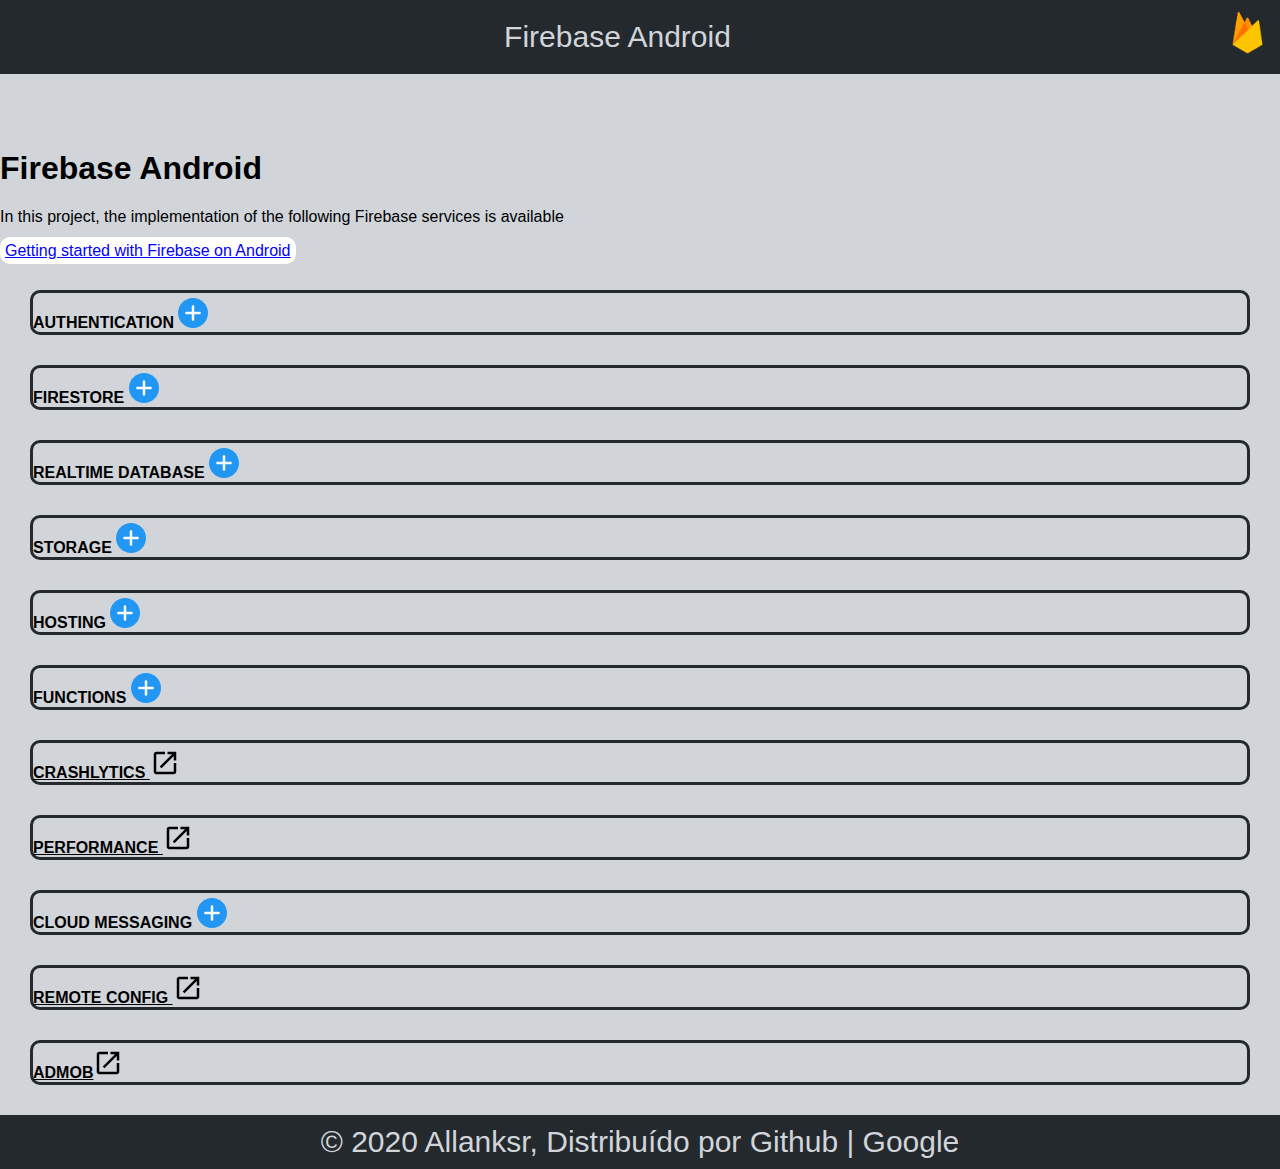
==== index.html @ ec0e30d1 "Update index.html" ====
<!DOCTYPE html>
<html>
<head>
<meta name="viewport" content="width=device-width, initial-scale=1">
<script src="https://ajax.googleapis.com/ajax/libs/jquery/3.5.1/jquery.min.js"></script>
<script src="https://cdnjs.cloudflare.com/ajax/libs/bodymovin/5.7.3/lottie.min.js"></script>
<link href="https://getbootstrap.com/docs/4.0/dist/css/bootstrap.css" rel="stylesheet"></link>
<link href="css/style.css" rel="stylesheet"></link>

</head>
<body>
	<div id="navbar">
	  <a href="https://github.com/Allanksr" target="_blank"><div alt="github icon" id="github_icon_id" class="github_icon"></div></a>
	  <a href="https://console.firebase.google.com/" target="_blank"><img alt="developer image" class="profile_img" src="img/icons/firebase_28dp.png" /></a>
	  <p class="dev_android">Firebase Android</p> 
		  <div align="center">
			   <div class="container" onclick="showHideHamburguer(this)">
				   <div class="bar1"></div>
				   <div class="bar2"></div>
				   <div class="bar3"></div>
			   </div>
				  <div id="menu_container_action" class="menu_container">
				  <a href="https://github.com/Allanksr" target="_blank"><img alt="github icon" src="img/icons/git_hub.PNG" width="60px" /></a>
				  <a href="https://console.firebase.google.com/" target="_blank"><img alt="developer image" src="img/icons/firebase_28dp.PNG" width="60px" /></a>
				  </div>
			   </div>
		</div>
	

   <div class="docs">
   
   
		 <h1>Firebase Android</h1>
		   <p>In this project, the implementation of the following Firebase services is available</p>
		   <p><a style="background-color: white; padding:5px; border-radius:10px; color:blue;" href="https://www.youtube.com/watch?v=dRYnm_k3w1w" target="_blank">Getting started with Firebase on Android</a></p>	

		<div class="divStyle" id="authService">
		<strong>AUTHENTICATION</strong>
		<img alt="plusAuth" onclick="authMethods()" id="plusAuth" src="img/icons/plus.svg" width="30px" />
		  <table style="display:none;" class="table">
			<tbody>
				<tr>
				  <th>Providers</th>
				  <th>Description</th>
				</tr>		
				<tr>
				  <td><img alt="Email/password" src="https://gist.githubusercontent.com/Allanksr/6651ab2df9c4a96ffe57cb0d1c7feffe/raw/09ca68cca859df77dad3def6219b4bdf037ff122/email.svg" width="30px" /></td>
				  <td>
				  <a class="docs_links" href="https://firebase.google.com/docs/auth/android/email-link-auth" target="_blank">Email/password</a>	
				  
					<img alt="plusEmail" onclick="emailHint()" id="plusEmail" src="img/icons/plus.svg" width="30px" />
					  <div id="emailHint" style="display:none;">						  						 																				  
						   <div>
							   <strong>								   
							<p>In this method we can also authenticate without a password, but for that we need a dynamic link.</p>
							<p>To our happiness, Firebase also offers this service for free.</p>
							<p>In the side menu we have Dynamic Link.</p>
							<p>Create a link:</p>
							  <img onclick="imageInflate(this.src)" alt="dynamic_Links" src="img/email/dynamic_Links.PNG" width="300px" />
							<p>Then on the Authentication / Sign-in method tab, authorize the domain you just created:</p>
								 
									<img onclick="imageInflate(this.src)" alt="authorize_domain" src="img/email/authorize_domain.PNG" width="300px" />
									<hr />
								  <p>In the <a style="background-color: white; padding:5px; border-radius:10px; color:green;" href="https://console.firebase.google.com/u/0/" target="_blank">Firebase console</a>, open the Auth section.</p>
								  <p>And of course don't forget to activate the Sign-in method in Firebase:</p>	     
							   </strong>
						   </div>	
						  <img alt="plusEmail" onclick="emailHint()" id="plusEmail" src="img/icons/minus.svg" width="30px" />							   
					  </div>
				  
				  </td>		  
				</tr>		
				<tr>
				  <td><img alt="Smartphone" src="https://gist.githubusercontent.com/Allanksr/841b03d95e463fa951522b90c3a81bce/raw/e55b704301fbb2f4e3872c69417b014b25186fe8/phone.svg" width="30px" /></td>
				  <td>
				  <a class="docs_links" href="https://firebase.google.com/docs/auth/android/phone-auth" target="_blank">Smartphone</a>		  
				   <img alt="plusSmartphone" onclick="phoneHint()" id="plusSmartphone" src="img/icons/plus.svg" width="30px" />
					  <div id="phoneHint" style="display:none;">						  						 																				  
						   <div>
							   <strong>
							   <p>When we want to authenticate a user using a phone number, we need to define SHA1 in the Firebase panel:</p>
								<img onclick="imageInflate(this.src)" alt="sha1_in_firebase" src="img/smartphone/sha1_in_firebase.PNG" width="300px" />
							   <p>In this case we will use the application test sha1 in Android Studio:</p>
								<img onclick="imageInflate(this.src)" alt="get_sha1_test" src="img/smartphone/get_sha1_test.PNG" width="300px" />
								<hr />
								<p>In the <a style="background-color: white; padding:5px; border-radius:10px; color:green;" href="https://console.firebase.google.com/u/0/" target="_blank">Firebase console</a>, open the Auth section.</p>
							   <p>And of course don't forget to activate the Sign-in method in Firebase:</p>				  
							   <p>we need google-services.json at our app's app level:</p>
								<img onclick="imageInflate(this.src)" alt="google-services" src="img/smartphone/google-services.PNG" width="300px" />
								<hr />	
							   </strong>
						   </div>	
						 <img alt="plusSmartphone" onclick="phoneHint()" id="plusSmartphone" src="img/icons/minus.svg" width="30px" />							   
					  </div>
				  </td>
				</tr>		
				<tr>
				  <td><img alt="Google" src="https://gist.githubusercontent.com/Allanksr/dc16bd399c242f0137ca34f09f66e131/raw/e8c8d3624e84278a33e4c237c63c49e314319a94/google.svg" width="30px" /></td>
				  <td>
				  <a class="docs_links" href="https://developers.google.com/android/guides/client-auth?authuser=0" target="_blank">Google</a>
				   <img alt="plusGoogle" onclick="googleHint()" id="plusGoogle" src="img/icons/plus.svg" width="30px" />
					  <div id="googleHint" style="display:none;">
						   <div>
							   <strong>
							   <p>When we want to authenticate a user using Google, we need to create consent screen in:</p>
							   <p>https://console.cloud.google.com/apis/credentials/consent?project=project_Id</p>
							   <p>And of course we need to define SHA1 in the Firebase panel as we have done above</p>
								<img onclick="imageInflate(this.src)" alt="create_consent_screen" src="img/google/create_consent_screen.PNG" width="300px" />
								<hr />
							   <p>When we want to authenticate a user using Google, we need to define SHA1 in the Firebase panel as we have done above:</p>
								<img onclick="imageInflate(this.src)" alt="sha1_in_firebase" src="img/smartphone/sha1_in_firebase.PNG" width="300px" />
								 <hr />									
							   <p>In this case we will use the application test sha1 in Android Studio:</p>
								<img onclick="imageInflate(this.src)" alt="get_sha1_test" src="img/smartphone/get_sha1_test.PNG" width="300px" />
								<hr />
							   <p>We need our OAuth 2.0 client IDs:</p>
							   <p>https://console.cloud.google.com/apis/credentials/oauthclient</p>
								<img onclick="imageInflate(this.src)" alt="default_web_client_id" src="img/google/default_web_client_id.PNG" width="300px" />
								<hr />
							   <p>we need google-services.json at our app's app level:</p>
								<img onclick="imageInflate(this.src)" alt="google-services" src="img/smartphone/google-services.PNG" width="300px" />
								<hr />
								<p>In the <a style="background-color: white; padding:5px; border-radius:10px; color:green;" href="https://console.firebase.google.com/u/0/" target="_blank">Firebase console</a>, open the Auth section.</p>
							   <p>And of course don't forget to activate the Sign-in method in Firebase:</p>						  
							  <p>If you haven't yet specified your app's SHA-1 fingerprint, do so now</p>
								<p>we need to define SHA1 in the Firebase panel as we have done above:</p>
							   <img onclick="imageInflate(this.src)" alt="sha1_in_firebase" src="img/smartphone/sha1_in_firebase.PNG" width="300px" />
							   <hr />
							   <p>In this case we will use the application test sha1 in Android Studio:</p>
								<img onclick="imageInflate(this.src)" alt="get_sha1_test" src="img/smartphone/get_sha1_test.PNG" width="300px" />
								<hr />
							  </strong>
						  </div> 
						  <img alt="plusGoogle" onclick="googleHint()" id="plusGoogle" src="img/icons/minus.svg" width="30px" />
					  </div>					  
				  </td>
				</tr>		
				<tr>
				  <td><img alt="Play Games" src="https://gist.githubusercontent.com/Allanksr/dc16bd399c242f0137ca34f09f66e131/raw/e8c8d3624e84278a33e4c237c63c49e314319a94/playgames.svg" width="30px" /></td>
					  <td>
					  <a class="docs_links" href="https://firebase.google.com/docs/auth/android/play-games" target="_blank">Play Games</a>					  
						<img alt="plusGames" onclick="gamesHint()" id="plusGames" src="img/icons/plus.svg" width="30px" />
					  <div id="gamesHint" style="display:none;">
						   <div>
							   <strong>
							   <p>Before starting, in order to use the Play Games authentication method,</p>
							   <p>we must have a google play developer account.</p>
								 <a style="background-color: white; padding:5px; border-radius:10px; color:green;" href="https://play.google.com/apps/publish" target="_blank">Apps/Publish</a>
							   <p>We don't need to publish a game to test this method, just create one on the google play store.</p>
							   <p>Create an app in the store and define it as a game.</p>
								<img onclick="imageInflate(this.src)" alt="create_game" src="img/playgames/create_game.PNG" width="300px" />
								<hr />
							   <p> Now in Google Play game-related service settings.</p>
							   <p>Yes, my game already uses Google APIs.<p>
							   <p><p>Select the same Google Cloud Project.</p>
							   <p>And click USE, ready, now you can continue the configuration.</p>
								<img onclick="imageInflate(this.src)" alt="use_game" src="img/playgames/use_game.PNG" width="300px" />
							   <p>When we want to authenticate a user using Play Games, we need to create consent screen in:</p>
							   <p>https://console.cloud.google.com/apis/credentials/consent?project=project_Id</p>
							   <p>And of course we need to define SHA1 in the Firebase panel as we have done above</p>
								<img onclick="imageInflate(this.src)" alt="create_consent_screen" src="img/google/create_consent_screen.PNG" width="300px" />
								<hr />
							   <p>When we want to authenticate a user using Play Games,</p>
							   <p>we need to define SHA1 in the Firebase panel as we have done above:</p>
							   <img onclick="imageInflate(this.src)" alt="sha1_in_firebase" src="img/smartphone/sha1_in_firebase.PNG" width="300px" />
							   <hr />
							   <p>In this case we will use the application test sha1 in Android Studio:</p>
								<img onclick="imageInflate(this.src)" alt="get_sha1_test" src="img/smartphone/get_sha1_test.PNG" width="300px" />
								<hr />
							   <p>We need our OAuth 2.0 client IDs:</p>
							   <p>https://console.cloud.google.com/apis/credentials/oauthclient</p>
							   <img onclick="imageInflate(this.src)" alt="default_web_client_id" src="img/google/default_web_client_id.PNG" width="300px" />
							   <hr />
							   <p>we need google-services.json at our app's app level:</p>
								<img onclick="imageInflate(this.src)" alt="google-services" src="img/smartphone/google-services.PNG" width="300px" />
								<hr />
								<p>In the <a style="background-color: white; padding:5px; border-radius:10px; color:green;" href="https://console.firebase.google.com/u/0/" target="_blank">Firebase console</a>, open the Auth section.</p>
							   <p>And of course don't forget to activate the Sign-in method in Firebase:</p>						  
							  </strong>
						  </div> 
						  <img alt="plusGames" onclick="gamesHint()" id="plusGames" src="img/icons/minus.svg" width="30px" />
					  </div>
					  </td>
				</tr>		
				<tr>
				  <td><img alt="Facebook" src="https://gist.githubusercontent.com/Allanksr/dc16bd399c242f0137ca34f09f66e131/raw/e8c8d3624e84278a33e4c237c63c49e314319a94/facebook.svg" width="30px" /></td>
					<td>
					  <a class="docs_links" href="https://firebase.google.com/docs/auth/android/facebook-login?authuser=0" target="_blank">Facebook</a>				  
					   <img alt="plusFace" onclick="faceHint()" id="plusFace" src="img/icons/plus.svg" width="30px" />
						  <div id="faceHint" style="display:none;">
							   <div>
								 <strong>
									  <p>Create an app on Developer Facebook, write down the app ID and complete the setup steps</p>
									   <a style="background-color: white; padding:5px; border-radius:10px; color:green;" href="https://developers.facebook.com/" target="_blank">Developer Facebook</a>
									   <hr />
										<img onclick="imageInflate(this.src)" alt="facebook_app_id" src="img/facebook/facebook_app_id.PNG" width="300px" />
										<hr />
									  <p>After choosing the type of application that should be Android,</p>
									  <p>go to part 3 and define the package name and the deep link and save, in our case it looks like this:</p>
										<img onclick="imageInflate(this.src)" alt="facebook_app_package_deeplinkingactivity" src="img/facebook/facebook_app_package_deeplinkingactivity.PNG" width="300px" />
									  <p>click Use this package name. And continue</p>
										<img onclick="imageInflate(this.src)" alt="use_this_name" src="img/facebook/use_this_name.PNG" width="300px" />
										<hr />
									  <p>4. Add your development and launch key hashes</p>									   
									  <p>You will need the following:</p>
									  <p>Certificate and key management tool (keytool) from the Java Development Kit</p>
										<a style="background-color: white; padding:5px; border-radius:10px; color:green;" href="https://code.google.com/archive/p/openssl-for-windows/downloads" target="_blank"> 
										  openssl-for-windows 
										</a> 
										<p>openssl library for Windows from Google</p> 
										<a style="background-color: white; padding:5px; border-radius:10px; color:green;" href="https://code.google.com/archive/p/openssl-for-windows/downloads" target="_blank"> 
										Google Code Archive
										</a>
									  <p>To generate a development key hash, run the following command at a command prompt in the SDK for Java folder:</p>
									  <p>After extract folder in C:/, go inside your jdk/bin folder, open CMD type cd C:\Program Files\Java\jdk1.8.0_144\bin</p>
									  <hr />
										  <div style="padding-top:10px; width:40%;overflow:auto; background-color:white; border-radius:10px; color:black;">					   
											<p>keytool -exportcert -alias androiddebugkey -keystore "C:\Users\computerName\.android\debug.keystore" | "C:\openssl\bin\openssl" sha1 -binary | "C:\openssl\bin\openssl" base64</p>
										  </div>								   												  	
									  <p>To find the debug.keystore.Go to drive C:\Users\computerName\.android</p>
									  <p>Keystore name: "debug.keystore"</p>
									  <p>Keystore password: "android"</p>
									  <p>Key alias: "androiddebugkey"</p>
									  <p>Key password: "android"</p>
										<img onclick="imageInflate(this.src)" alt="debug_keystore" src="img/facebook/debug_keystore.PNG" width="300px" />
										<hr />
									  <p>Hashes of keys</p>
									  <img onclick="imageInflate(this.src)" alt="hashes_of_keys" src="img/facebook/hashes_of_keys.PNG" width="300px" />
									  <hr />
									  <p>set Hash</p>
										<img onclick="imageInflate(this.src)" alt="hash_save_continue" src="img/facebook/hash_save_continue.PNG" width="300px" />
										<hr />
									  <p>Save and continue</p>
									  <p>In your Facebook dev panel settings/basic/</p>
									  <p>get the application ID and the Application Secret Key</p>
										<img onclick="imageInflate(this.src)" alt="facebook_keys" src="img/facebook/facebook_keys.PNG" width="300px" />
										<hr />
									  <p>In the <a style="background-color: white; padding:5px; border-radius:10px; color:green;" href="https://console.firebase.google.com/u/0/" target="_blank">Firebase console</a>, open the Auth section.</p>
									  <p>In Facebook Login providers, we will need the application ID and the Application Secret Key</p>
										<img onclick="imageInflate(this.src)" alt="firebase_facebook_settings" src="img/facebook/firebase_facebook_settings.PNG" width="300px" />
										<hr />
									  <p>and we’ll put the OAuth redirect URI to your Facebook app configuration.</p>
										<a style="background-color: white; padding:5px; border-radius:10px; color:green;" href="https://firebase.google.com/docs/auth/?authuser=0" target="_blank"> know more</a>
									  <p>and In your Facebook dev panel  fb-login/settings/ Client OAuth settings</p>
									  <p>set your OAuth redirect URI that you got on firebase</p>
										<img onclick="imageInflate(this.src)" alt="oauth_redirect_uri" src="img/facebook/oauth_redirect_uri.PNG" width="300px" />
										<hr />
									  <p>You can test using test users or only with your administrator account</p>
										<img onclick="imageInflate(this.src)" alt="test_users" src="img/facebook/test_users.PNG" width="300px" />
										<hr />
										<img onclick="imageInflate(this.src)" alt="facebook_login_success" src="img/facebook/facebook_login_success.PNG" width="300px" />
								<p>If you haven't yet specified your app's SHA-1 fingerprint, do so now</p>
								<p>we need to define SHA1 in the Firebase panel as we have done above:</p>
							   <img onclick="imageInflate(this.src)" alt="sha1_in_firebase" src="img/smartphone/sha1_in_firebase.PNG" width="300px" />
							   <hr />
							   <p>In this case we will use the application test sha1 in Android Studio:</p>
								<img onclick="imageInflate(this.src)" alt="get_sha1_test" src="img/smartphone/get_sha1_test.PNG" width="300px" />
								<hr />
								</strong>
							</div>
								<img alt="plusFace" onclick="faceHint()" id="plusFace" src="img/icons/minus.svg" width="30px" />
						</div>
					  
					</td>
				</tr>		
				<tr>
				  <td><img alt="Twitter" src="https://gist.githubusercontent.com/Allanksr/dc16bd399c242f0137ca34f09f66e131/raw/e8c8d3624e84278a33e4c237c63c49e314319a94/twitter.svg" width="30px" /></td>
				 
				 <td><a class="docs_links" href="https://firebase.google.com/docs/auth/android/twitter-login?authuser=0" target="_blank">Twitter</a>
				  <img alt="plusTwitter" onclick="twitterHint()" id="plusTwitter" src="img/icons/plus.svg" width="30px" />
					  <div id="twitterHint" style="display:none;">					 
						  <div>
							   <strong>
								 <p>In the <a style="background-color: white; padding:5px; border-radius:10px; color:green;" href="https://console.firebase.google.com/u/0/" target="_blank">Firebase console</a>, open the Auth section.</p>
								  <p>and activate the Twitter login method,</p>
								  <p>which will ask for two keys that we will get next from the Twitter developer panel,</p>
								  <p>note the url provided by Firebase that we will use on Twitter</p>
									<img onclick="imageInflate(this.src)" alt="firebase_twitter_keys" src="img/twitter/firebase_twitter_keys.PNG" width="300px" />
									<hr />
								  <p>Log in to your account and create a project,</p>
								  <p>to add your callback URL to your Twitter application configuration and get both keys requested in Firebase</p>
									<a style="background-color: white; padding:5px; border-radius:10px; color:green;" href="https://developer.twitter.com/en/apps" target="_blank">Developer Twitter</a>
								  <p>after creating your application you will see a screen like this:</p>
								   <p>find Authentication settings</p>
									 <img onclick="imageInflate(this.src)" alt="twitter_authentication_settings" src="img/twitter/twitter_authentication_settings.PNG" width="300px" />
									<hr />
									  <img onclick="imageInflate(this.src)" alt="keys_tokens_twitter" src="img/twitter/keys_tokens_twitter.PNG" width="300px" />
									  <hr />
								 <p>click on Keys and tokens</p>
								 <p>select your keys and use in Firebase in the requested fields</p>
									<img onclick="imageInflate(this.src)" style="border: 3px solid red;" alt="keys_tokens_twitter_show" src="img/twitter/keys_tokens_twitter_show.PNG" width="300px" />
									<img onclick="imageInflate(this.src)" style="border: 3px solid red;" alt="keys_tokens_twitter_on_firebase" src="img/twitter/keys_tokens_twitter_on_firebase.PNG" width="300px" />
								<p>If you haven't yet specified your app's SHA-1 fingerprint, do so now</p>
								<p>we need to define SHA1 in the Firebase panel as we have done above:</p>
							   <img onclick="imageInflate(this.src)" alt="sha1_in_firebase" src="img/smartphone/sha1_in_firebase.PNG" width="300px" />
							   <hr />
							   <p>In this case we will use the application test sha1 in Android Studio:</p>
								<img onclick="imageInflate(this.src)" alt="get_sha1_test" src="img/smartphone/get_sha1_test.PNG" width="300px" />
								<hr />
								</strong>
						   </div>
						  <img alt="plusTwitter" onclick="twitterHint()" id="plusTwitter" src="img/icons/minus.svg" width="30px" />
					   </div> 
				 </td>				 
				</tr>		
				<tr>
				  <td><img alt="Github" src="https://gist.githubusercontent.com/Allanksr/dc16bd399c242f0137ca34f09f66e131/raw/e8c8d3624e84278a33e4c237c63c49e314319a94/github.svg" width="30px" /></td>
				  <td><a class="docs_links" href="https://firebase.google.com/docs/auth/android/github-auth?authuser=0" target="_blank">Github</a>
				  
				  <img alt="plusGithub" onclick="githubHint()" id="plusGithub" src="img/icons/plus.svg" width="30px" />
				  
				  
					  <div id="githubHint" style="display:none;">					 
						  <div>
						   <strong>
							   <p>In the <a style="background-color: white; padding:5px; border-radius:10px; color:green;" href="https://console.firebase.google.com/u/0/" target="_blank">Firebase console</a>, open the Auth section.</p>						  
							   <p>and activate the Github login method,</p>							  
							   <p>which will ask for two keys that we will get next from the Github developer panel,</p>							   
							   <p>note the url provided by Firebase that we will use on Github</p>
								 <img onclick="imageInflate(this.src)" alt="firebase_github_keys" src="img/github/firebase_github_keys.PNG" width="300px" />
								 <hr />
							   <p>Log in to your Github account go to settings, to create an OAuth application</p>								 
								  <img onclick="imageInflate(this.src)" alt="developer_settings" src="img/github/developer_settings.PNG" width="300px" />
									 <hr />
								  <img onclick="imageInflate(this.src)" alt="oauth_apps" src="img/github/oauth_apps.PNG" width="300px" />
								   <hr />
							   <p>after creating the application scroll down the page until you get to <span style="background-color: rgba(0,0,0,0.1); padding:5px; border-radius:10px;">Identifying and authorizing users</span></p> 								 
							   <p>and set <span style="background-color: rgba(0,0,0,0.1); padding:5px; border-radius:10px;">User authorization callback URL | Webhook URL</span> that you got in Firebase</p>
								  <img onclick="imageInflate(this.src)" alt="callback_url" src="img/github/callback_url.PNG" width="300px" />
							   <p>and define the other mandatory parameters as you wish</p>
							   <p>now go to <span style="background-color: rgba(0,0,0,0.1); padding:5px; border-radius:10px;">Generate a new client secret</span>, and get both keys that we will put in Firebase</p>
								 <img style="border: 3px solid red;" onclick="imageInflate(this.src)" alt="client_secret" src="img/github/client_secret.PNG" width="300px" />
								 <img style="border: 3px solid red;" onclick="imageInflate(this.src)" alt="keys_tokens_github_on_firebase" src="img/github/keys_tokens_github_on_firebase.PNG" width="300px" />
							<p>If you haven't yet specified your app's SHA-1 fingerprint, do so now</p>
								<p>we need to define SHA1 in the Firebase panel as we have done above:</p>
							   <img onclick="imageInflate(this.src)" alt="sha1_in_firebase" src="img/smartphone/sha1_in_firebase.PNG" width="300px" />
							   <hr />
							   <p>In this case we will use the application test sha1 in Android Studio:</p>
								<img onclick="imageInflate(this.src)" alt="get_sha1_test" src="img/smartphone/get_sha1_test.PNG" width="300px" />
								<hr />
							</strong>
						  </div>
					  <img alt="plusGithub" onclick="githubHint()" id="plusGithub" src="img/icons/minus.svg" width="30px" />
					  </div>
				  </td>
				</tr>		
				<tr>
				  <td><img alt="Yahoo" src="https://gist.githubusercontent.com/Allanksr/dc16bd399c242f0137ca34f09f66e131/raw/e8c8d3624e84278a33e4c237c63c49e314319a94/yahoo.svg" width="30px" /></td>
				  <td><a class="docs_links" href="https://firebase.google.com/docs/auth/android/yahoo-oauth" target="_blank">Yahoo</a>
				  
				  
					<img alt="plusYahoo" onclick="yahooHint()" id="plusYahoo" src="img/icons/plus.svg" width="30px" />
						<div id="yahooHint" style="display:none;">					 
							<div>
								<strong>

								<p>In the <a style="background-color: white; padding:5px; border-radius:10px; color:green;" href="https://console.firebase.google.com/u/0/" target="_blank">Firebase console</a>, open the Auth section.</p>	
								<p>On the Sign in method tab, enable the Yahoo provider.</p>	
								<p>Add the Client ID and Client Secret from that provider's developer console to the provider configuration:</p>
								<p>note the url provided by Firebase that we will use on Yahoo</p>
								  <img style="border: 3px solid red;" onclick="imageInflate(this.src)" alt="yahoo_provider" src="img/yahoo/yahoo_provider.PNG" width="300px" />
								<hr />								
									<p>In the <a style="background-color: white; padding:5px; border-radius:10px; color:green;" href="https://developer.yahoo.com/" target="_blank">Yahoo console</a>, create app.</p>	
								  <img style="border: 3px solid red;" onclick="imageInflate(this.src)" alt="yahoo_console_create_app" src="img/yahoo/yahoo_console_create_app.PNG" width="300px" />
								  <hr />
								<p>Be sure to select the two OpenID Connect API permissions: <span style="background-color: rgba(0,0,0,0.1); padding:5px; border-radius:10px;">profile</span> and <span style="background-color: rgba(0,0,0,0.1); padding:5px; border-radius:10px;">email</span></p>									
								<p>When registering apps with these providers, be sure to register the url provided by Firebase domain for your project as the redirect domain for your app</p>
								<img style="border: 3px solid red;" onclick="imageInflate(this.src)" alt="yahoo_console_creating" src="img/yahoo/yahoo_console_creating.PNG" width="300px" />
								<hr />
								<p>After creating the application, take the keys and place them in Firebase</p>
								 <img style="border: 3px solid red;" onclick="imageInflate(this.src)" alt="after_create_app" src="img/yahoo/after_create_app.PNG" width="300px" />
								 <img style="border: 3px solid red;" onclick="imageInflate(this.src)" alt="define_keys_in_firebase" src="img/yahoo/define_keys_in_firebase.PNG" width="300px" />						
								 <hr />
								<p>If you haven't yet specified your app's SHA-1 fingerprint, do so now</p>
								<p>we need to define SHA1 in the Firebase panel as we have done above:</p>
							   <img onclick="imageInflate(this.src)" alt="sha1_in_firebase" src="img/smartphone/sha1_in_firebase.PNG" width="300px" />
							   <hr />
							   <p>In this case we will use the application test sha1 in Android Studio:</p>
								<img onclick="imageInflate(this.src)" alt="get_sha1_test" src="img/smartphone/get_sha1_test.PNG" width="300px" />
								<hr />								
								</strong>
							</div>
					<img alt="plusYahoo" onclick="yahooHint()" id="plusYahoo" src="img/icons/minus.svg" width="30px" />
					</div>

				  
				  
				  
				  </td>
				</tr>		
				<tr>
				  <td><img alt="Microsoft" src="https://gist.githubusercontent.com/Allanksr/dc16bd399c242f0137ca34f09f66e131/raw/e8c8d3624e84278a33e4c237c63c49e314319a94/microsoft.svg" width="30px" /></td>
				  <td><a class="docs_links" href="https://firebase.google.com/docs/auth/android/microsoft-oauth" target="_blank">Microsoft</a>
				  

					<img alt="plusMicrosoft" onclick="microsoftHint()" id="plusMicrosoft" src="img/icons/plus.svg" width="30px" />
						<div id="microsoftHint" style="display:none;">					 
							<div>
								<strong>
								<p>In the <a style="background-color: white; padding:5px; border-radius:10px; color:green;" href="https://console.firebase.google.com/u/0/" target="_blank">Firebase console</a>, open the Auth section.</p>	
								<p>On the Sign in method tab, enable the Microsoft provider.</p>	
								<p>Add the Client ID and Client Secret from that provider's developer console to the provider configuration:</p>
								<p>note the url provided by Firebase that we will use on Microsoft</p>
								  <img style="border: 3px solid red;" onclick="imageInflate(this.src)" alt="microsoft_provider" src="img/microsoft/microsoft_provider.PNG" width="300px" />
								<hr />								
									<p>In the <a style="background-color: white; padding:5px; border-radius:10px; color:green;" href="https://portal.azure.com/#home" target="_blank">Microsoft console</a>, follow those steps to create an app</p>	
								  <img style="border: 3px solid red;" onclick="imageInflate(this.src)" alt="microsoft_azure" src="img/microsoft/microsoft_azure.PNG" width="300px" />
								  <hr />
								  <p>to create app select <span style="background-color: rgba(0,0,0,0.1); padding:5px; border-radius:10px;"> Registers of application </span></p>
								   <img style="border: 3px solid red;" onclick="imageInflate(this.src)" alt="microsoft_register_app" src="img/microsoft/microsoft_register_app.PNG" width="300px" />
								   <hr />
								   <p>Fill in the requested fields and use your <span style="background-color: rgba(0,0,0,0.1); padding:5px; border-radius:10px;">callback URL</span> that you got in Firebase</p>
								   <img style="border: 3px solid red;" onclick="imageInflate(this.src)" alt="create_app" src="img/microsoft/create_app.PNG" width="300px" />
								   <hr />
								   <p>now write down the application ID (client) and let's create our Application Secret.</p>
								   <img style="border: 3px solid red;" onclick="imageInflate(this.src)" alt="get_id_app_after_create" src="img/microsoft/get_id_app_after_create.PNG" width="300px" />
								   <hr />
									<p>Fill in the requested fields.</p>
								   <img style="border: 3px solid red;" onclick="imageInflate(this.src)" alt="create_secret_key" src="img/microsoft/create_secret_key.PNG" width="300px" />
								   <hr />
									<p>write down the application secret now, you will not be able to see it again.</p>
								   <img style="border: 3px solid red;" onclick="imageInflate(this.src)" alt="note_secret_now" src="img/microsoft/note_secret_now.PNG" width="300px" />
								   <hr />
								   <p>now just put the application ID and the secret on the Sign Microsoft provider in Firebase</p>
								   <img style="border: 3px solid red;" onclick="imageInflate(this.src)" alt="define_keys_in_firebase" src="img/microsoft/define_keys_in_firebase.PNG" width="300px" />
								   <hr />
								</strong>
							</div>
						<img alt="plusMicrosoft" onclick="microsoftHint()" id="plusMicrosoft" src="img/icons/minus.svg" width="30px" />
						</div>
				  
				  
				  </td>
				</tr>
				
				<tr>
				  <td><img alt="Anonymous" src="https://gist.githubusercontent.com/Allanksr/dc16bd399c242f0137ca34f09f66e131/raw/e8c8d3624e84278a33e4c237c63c49e314319a94/anonimo.svg" width="30px" /></td>
				  <td><a class="docs_links" href="https://firebase.google.com/docs/auth/android/anonymous-auth" target="_blank">Anonymous</a></td>
				</tr>
				
			</tbody>
		</table>
		
		</div>
	</div>
 </div>	 
</div>  
		
		<div class="divStyle" id="authService">
		  <strong>FIRESTORE</strong>
		   <img alt="firestoreAuth" onclick="firestoreMethods()" id="firestoreAuth" src="img/icons/plus.svg" width="30px" /> 		
			<div style="display:none;" id="firestore">
				<div>
					<strong>
					<p><a style="background-color: white; padding:5px; border-radius:10px; color:blue;" href="https://firebase.google.com/docs/firestore/quickstart" target="_blank">Firestore quickstart</a></p>	
					<p>In the <a style="background-color: white; padding:5px; border-radius:10px; color:green;" href="https://console.firebase.google.com/u/0/" target="_blank">Firebase console</a>, open the Cloud Firestore section.</p>	
					<p>and create a database</p>
					<p>Enabling Cloud Firestore will prevent you from using Cloud Datastore in this project, especially in the application associated with App Engine</p>
					  <img style="border: 3px solid red;" onclick="imageInflate(this.src)" alt="create_database" src="img/firestore/create_database.PNG" width="300px" />
					  <hr />
					</strong>
				</div>		
			</div>
		 </div> 

		 <div class="divStyle" id="authService">
		  <strong>REALTIME DATABASE</strong>
		   <img alt="databaseAuth" onclick="databaseMethods()" id="databaseAuth" src="img/icons/plus.svg" width="30px" /> 		
			<div style="display:none;" id="database">
				<div>
					<strong>
					<p><a style="background-color: white; padding:5px; border-radius:10px; color:blue;" href="https://firebase.google.com/docs/database/android/start" target="_blank">Database quickstart</a></p>	
					<p>In the <a style="background-color: white; padding:5px; border-radius:10px; color:green;" href="https://console.firebase.google.com/u/0/" target="_blank">Firebase console</a>, open the Realtime Database section.</p>	
					<p>and create a database</p>						 
					</strong>
				</div>		
			</div>
		 </div> 
	 
		 <div class="divStyle" id="authService">
		   <strong>STORAGE</strong>
			 <img alt="storageAuth" onclick="storageMethods()" id="storageAuth" src="img/icons/plus.svg" width="30px" /> 		
			  <div style="display:none;" id="storage">
				<div>
					<strong>
					<p><a style="background-color: white; padding:5px; border-radius:10px; color:blue;" href="https://firebase.google.com/docs/storage/android/start" target="_blank">Storage quickstart</a></p>	
					<p>In the <a style="background-color: white; padding:5px; border-radius:10px; color:green;" href="https://console.firebase.google.com/u/0/" target="_blank">Firebase console</a>, open the Storage section.</p>	
					<p>and copy path to use in app</p>	
					 <img style="border: 3px solid red;" onclick="imageInflate(this.src)" alt="create_database" src="img/storage/copy_path.PNG" width="300px" />
					  <hr />
					 <p><a style="background-color: white; padding:5px; border-radius:10px; color:blue;" href="https://firebase.google.com/docs/storage/android/upload-files" target="_blank">Upload Files</a></p>	
					 <p>In test mode enable the rules to read and write to Storage</p>
					  <img style="border: 3px solid red;" onclick="imageInflate(this.src)" alt="create_database" src="img/storage/test_mode.PNG" width="300px" />
					  <hr />
					  <p>The rules should only be like this in test mode, in production mode you must enable some type of authentication to protect data</p>
					  <img style="border: 3px solid red;" onclick="imageInflate(this.src)" alt="create_database" src="img/storage/production_mode.PNG" width="300px" />
					  <hr />
					</strong>
				</div>		
			</div>
		 </div>

		
		<div class="divStyle" id="authService">
			<strong>HOSTING</strong>
			<img alt="hostingAuth" onclick="hostingMethods()" id="hostingAuth" src="img/icons/plus.svg" width="30px" /> 		
				<div style="display:none;" id="hosting">								
				<strong>
				 <p><a style="background-color: white; padding:5px; border-radius:10px; color:blue;" href="https://firebase.google.com/docs/hosting/quickstart" target="_blank">Hosting quickstart</a></p>	
				  <p>We can use hosting for several purposes. In this case, we will use hosting and functions to create an end point API.</p>
				  <p>Download the <a style="background-color: white; padding:5px; border-radius:10px; color:green;" href="https://console.firebase.google.com/u/0/" target="_blank">hosting-android</a> folder and follow the steps</p>					  
				  <p>In this step we will use nodeJS to create our API end point</p>
				   <p>Download and install NodeJS</p>
				  <p><a style="background-color: white; padding:5px; border-radius:10px; color:blue;" href="https://nodejs.org/en/download/" target="_blank">NodeJS for windows</a></p>	
				   <p>Follow the steps in this documentation and watch the video if you still have questions</p>
					<p><a style="background-color: white; padding:5px; border-radius:10px; color:blue;" href="https://firebase.google.com/docs/hosting/functions" target="_blank">Hosting/functions</a></p>
					<p>Install Firebase CLI if you haven't already</p>
					  <p><a style="background-color: white; padding:5px; border-radius:10px; color:blue;" href="https://firebase.google.com/docs/hosting?hl=pt-br#implementation_path" target="_blank">Consultation material on the Firebase CLI</a></p>
					  <p>Open the CMD command prompt and enter the functions folder.</p>
					  <p>Enter the command<span style="background-color: rgba(0,0,0,0.1); padding:5px; border-radius:10px;"> firebase init functions</span> choose the project and DO NOT overwrite index.js and install NODE dependencies</p>
					 <img style="border: 3px solid red;" onclick="imageInflate(this.src)" alt="create_database" src="img/hosting/init-functions.PNG" width="300px" />
					  <hr />
					  <p>Now install the express module</p>
					 <p>Enter the command<span style="background-color: rgba(0,0,0,0.1); padding:5px; border-radius:10px;"> npm i express</span></p>
					 <img style="border: 3px solid red;" onclick="imageInflate(this.src)" alt="create_database" src="img/hosting/express.PNG" width="300px" />
					  <hr />
					  <p>Okay, take the test to see if everything is correct</p>
					  <p>Enter the command<span style="background-color: rgba(0,0,0,0.1); padding:5px; border-radius:10px;">cd..</span> to access the hosting folder</p>
					  <p>Enter the command<span style="background-color: rgba(0,0,0,0.1); padding:5px; border-radius:10px;">firebase serve --only functions,hosting</span></p>
					   <img style="border: 3px solid red;" onclick="imageInflate(this.src)" alt="create_database" src="img/hosting/test.PNG" width="300px" />
					  <hr />
					  <p>if everything went as expected we have a local server running on port 5000</p>
					  <p>You can now finish the server and deploy the role</p>
					  <p>Enter the command <span style="background-color: rgba(0,0,0,0.1); padding:5px; border-radius:10px;">firebase deploy</span></p>
					  <img style="border: 3px solid red;" onclick="imageInflate(this.src)" alt="create_database" src="img/hosting/deploy.PNG" width="300px" />
					  <hr />
				</strong>
				</div>
		</div>
		
		
		 <div class="divStyle" id="authService">
			<strong>FUNCTIONS</strong>
			<img alt="functionsAuth" onclick="functionsMethods()" id="functionsAuth" src="img/icons/plus.svg" width="30px" /> 		
				<div style="display:none;" id="functions">								
				<strong>
				 <p><a style="background-color: white; padding:5px; border-radius:10px; color:blue;" href="https://firebase.google.com/docs/functions/get-started" target="_blank">Functions quickstart</a></p>	                    
				  <p>In this model we will call a function of Cloud functions from the application</p>
				  <p><a style="background-color: white; padding:5px; border-radius:10px; color:blue;" href="https://firebase.google.com/docs/functions/callable" target="_blank">Call functions from your application</a></p>	                    
				 <p><span style="background-color: rgba(255,255,255,0.7); padding:5px;">We will perform a function in two ways</span></p>
				 <p><span style="background-color: rgba(0,0,0,0.1); padding:5px; border-radius:10px;">A simple call that will return the current date</span></p>
				 <p><span style="background-color: rgba(0,0,0,0.1); padding:5px; border-radius:10px;">An advanced call, where we will pass data to the function to execute a currency conversion API</span></p>
				
				<p>Download the <a style="background-color: white; padding:5px; border-radius:10px; color:green;" href="https://console.firebase.google.com/u/0/" target="_blank">functions-android</a> folder and follow the steps</p>					  
				  <p>In this step we will use nodeJS to create a function end point</p>
				   <p>Download and install NodeJS</p>
				  <p><a style="background-color: white; padding:5px; border-radius:10px; color:blue;" href="https://nodejs.org/en/download/" target="_blank">NodeJS for windows</a></p>	
				  
				
				 <p>Install Firebase CLI if you haven't already</p>
				 <p><a style="background-color: white; padding:5px; border-radius:10px; color:blue;" href="https://firebase.google.com/docs/hosting?hl=pt-br#implementation_path" target="_blank">Consultation material on the Firebase CLI</a></p>
				 <p>Access functions-android folder through the CMD command prompt</p>
				 <p>Enter the command<span style="background-color: rgba(0,0,0,0.1); padding:5px; border-radius:10px;"> firebase init functions</span> choose the project and DO NOT overwrite index.js and install NODE dependencies</p>
				 
				  <img style="border: 3px solid red;" onclick="imageInflate(this.src)" alt="create_database" src="img/functions/init-functions.PNG" width="300px" />
					  <hr />
				 
				 <p>Access the functions folder</p>
				 <p>Now install the get-json module</p>
				<p>Enter the command <span style="background-color: rgba(0,0,0,0.1); padding:5px; border-radius:10px;">npm i get-json</span></p>
				 <p>if everything went as expected you can deploy the role</p>				
				<p>Enter the command <span style="background-color: rgba(0,0,0,0.1); padding:5px; border-radius:10px;">firebase deploy</span></p>
				 <img style="border: 3px solid red;" onclick="imageInflate(this.src)" alt="create_database" src="img/functions/install-get-json-and-deploy.PNG" width="300px" />
					  <hr />
				</strong>
				</div>
		 </div>
		 
		  <div class="divStyle" id="authService">
			<strong><a style="color:black;" href="https://firebase.google.com/docs/crashlytics/get-started?platform=android" target="_blank">CRASHLYTICS <img alt="link" src="img/icons/link.svg" width="30px" /></a></strong>
			</div>
			
			 <div class="divStyle" id="authService">
			  <strong><a style="color:black;" href="https://firebase.google.com/docs/perf-mon/get-started-android" target="_blank">PERFORMANCE <img alt="link" src="img/icons/link.svg" width="30px" /></a></strong>
			</div>
			
			 <div class="divStyle" id="authService">
				  <strong>CLOUD MESSAGING</strong>
				  <img alt="messagingAuth" onclick="messagingMethods()" id="messagingAuth" src="img/icons/plus.svg" width="30px" /> 		
					<div style="display:none;" id="messaging">								
						<strong>
						<p><a style="background-color: white; padding:5px; border-radius:10px; color:blue;" href="https://firebase.google.com/docs/cloud-messaging/android/first-message" target="_blank">Cloud Messaging quickstart</a></p>	                    
                        <p>To use Firebase Cloud Messaging, we will again rely on Cloud Functions.</p>
						<p>Download the <a style="background-color: white; padding:5px; border-radius:10px; color:green;" href="https://console.firebase.google.com/u/0/" target="_blank">cloud_message-android</a> folder and follow the steps</p>	
						 <p>We will need firebase-admin to send notifications using Firebase Functions, for that we will need the credentials of one of a service account linked to the chosen project.</p>
						 <p>To obtain a credential linked to a project, follow the steps.</p>
						 <p>In the Firebase console choose the project, then Project overview, project settings, service accounts, click on Google Cloud Platform service accounts.</p>
						  <img style="border: 3px solid red;" onclick="imageInflate(this.src)" alt="create_database" src="img/messaging/service_account.PNG" width="300px" />
						   <hr />
						 <p>Now in the google cloud console, access the Firebase Admin SDK Service Agent.</p>
						 <img style="border: 3px solid red;" onclick="imageInflate(this.src)" alt="create_database" src="img/messaging/google_cloud_console.PNG" width="300px" />
						   <hr />
						 <p>Click on add key, create new JSON type key, the download is done automatically.</p>
						 <p>This file is secret, put it in the functions folder of the cloud_message-android folder.</p>
						  <img style="border: 3px solid red;" onclick="imageInflate(this.src)" alt="create_database" src="img/messaging/create_credential.PNG" width="300px" />
						   <hr />
						</strong>
					</div>
				  
				</div>
			 
			  <div class="divStyle" id="authService">
				  <strong><a style="color:black;" href="https://firebase.google.com/docs/remote-config/use-config-android" target="_blank">REMOTE CONFIG <img alt="link" src="img/icons/link.svg" width="30px" /></a></strong>
				</div>
				
				<div class="divStyle" id="authService">
				  <strong>
				  <a style="color:black;" href="https://firebase.google.com/docs/admob/android/quick-start" target="_blank">ADMOB<img alt="link" src="img/icons/link.svg" width="30px" /></a>
				  
				  </strong>
				</div>
			 
   </div>

	 <div onclick="imageInflate('');" id="image_div" class="image_onclick">
		<img id="image_see"/>
	 </div>		 
	 
<script src="js/open_close_auth.js"></script>
<script src="js/open_close_firestore.js"></script>
<script src="js/open_close_database.js"></script>
<script src="js/open_close_storage.js"></script>
<script src="js/open_close_hosting.js"></script>
<script src="js/open_close_functions.js"></script>
<script src="js/open_close_messaging.js"></script>
	
	
	
<script>
var menu_container_action = document.getElementById("menu_container_action")
var container = document.getElementsByClassName("container")[0]
var x = window.matchMedia("(min-device-width : 640px)")
queryElemets(x) 
x.addListener(queryElemets)

var nova = {
		wrapper: document.getElementById("github_icon_id"),
		animType: "svg",
		loop: true,
		prerender: true,
		autoplay: true,
		path: "https://assets9.lottiefiles.com/packages/lf20_SiFYir.json"
	}
lottie.loadAnimation(nova)


var showItems = false
function showHideHamburguer(x) {
	if(!showItems){
	  showItems = true
	  menu_container_action.setAttribute("class", "menu_container_show")
	}else{
	  showItems = false
	  menu_container_action.setAttribute("class", "menu_container")
	}

  x.classList.toggle("change")
}

function queryElemets(x) {
  if(x.matches){
	  if(showItems){
	    showItems = false
	    menu_container_action.setAttribute("class", "menu_container")
	    container.classList.toggle("change")
	  }
	
 }
}

var prevScrollpos = window.pageYOffset;
window.onscroll = function() {
var currentScrollPos = window.pageYOffset;
  if (prevScrollpos > currentScrollPos) {
    document.getElementById("navbar").style.top = "0";
  } else {
    document.getElementById("navbar").style.top = "-200px";
	if(showItems){
	    showItems = false
	    menu_container_action.setAttribute("class", "menu_container")
	    container.classList.toggle("change")
	  }
  }
  prevScrollpos = currentScrollPos;
}

</script>
<footer class="foot">
 <p class="copyright">© 2020 Allanksr, Distribuído por Github | Google</p>
</footer>
</body>


</html>
---- css/style.css ----
/* 
  ##Device = Desktops
  ##Screen = 1281px to higher resolution desktops
*/

body {
	  margin: 0;
	  font-family: Arial, Helvetica, sans-serif;
	  background-color: #d1d5da;
	}

.image_onclick{
	display:none;	
}
.image_onclick_view{
	 width:100%;
	  height:100%;
	 background-color: rgba(0,0,0,0.4);
	 position:fixed;
	 top:0px;
	 z-index:1;
}

#image_see{
 max-width: 99%;
  max-height: 99%;
   border: 5px solid red;
   border-radius:10px;
   margin:10px;
   padding:10px;
}

a:link {
  color: #fff;
}

/* visited link */
a:visited {
  color: #fff;
}

/* mouse over link */
a:hover {
  color: #fff;
}

/* selected link */
a:active {
  color: #fff;
}

	#navbar {
	  background-color: #24292e;
	  position: fixed;
	  top: 0;
	  width: 100%;
	  transition: top 1.5s;
	}
.menu_container{
  display:none;
}

	img.profile_img{
		float:right;
		width:45px;
		margin:10px;
	}
	p.dev_android {
	  color:#d1d5da;
	  font-size:30px;
	   text-align: center;
	    position: relative;
	   margin:20px;
	   animation: myfirst 5s;
	}
	div.github_icon{
		float:left;
		width:40px;
		margin:10px;
	}
	
	footer.foot {
	  background-color: #24292e;
	  position:absolute;
	  width: 100%;
	  font-color:#d1d5da;
	}
	p.copyright {
	  color:#d1d5da;
	  font-size:15px;
	   text-align: center;
	   margin:10px;
	   font-size:30px;
	}


	@keyframes myfirst {
	  0%   { left: -20%;}
	  100% { left: 0%; }
	}

	.docs{
		 margin-top:150px;
	}

a.docs_links:link {
  color: #fff;
   background-color: #24292e;
   padding:5px;
   border-radius:10px;
}

/* visited link */
a.docs_links:visited {
 color: #fff;
   background-color: #24292e;
   padding:5px;
   border-radius:10px;
}

/* mouse over link */
a.docs_links:hover {
color: #fff;
   background-color: #24292e;
   padding:5px;
   border-radius:10px;
}

/* selected link */
a.docs_links:active {
  color: #fff;
   background-color: #24292e;
   padding:5px;
   border-radius:10px;
}

.divStyle{
	margin:30px;
	padding-top:5px;
	 border-radius:10px;
	 border-style: solid;
     border-color: #24292e;
}

div.github_icon_menu{
		width:40px;
		margin:10px;
	}


@media (min-width: 1281px) {
  body {
	  margin: 0;
	  font-family: Arial, Helvetica, sans-serif;
	  background-color: #d1d5da;
	}

a:link {
  color: #fff;
}

/* visited link */
a:visited {
  color: #fff;
}

/* mouse over link */
a:hover {
  color: #fff;
}

/* selected link */
a:active {
  color: #fff;
}

	#navbar {
	  background-color: #24292e;
	  position: fixed;
	  top: 0;
	  width: 100%;
	  transition: top 1.5s;
	}
.menu_container{
  display:none;
}

	img.profile_img{
		float:right;
		width:45px;
		margin:10px;
	}
	p.dev_android {
	  color:#d1d5da;
	  font-size:30px;
	   text-align: center;
	    position: relative;
	   margin:20px;
	   animation: myfirst 5s;
	}
	div.github_icon{
		float:left;
		width:40px;
		margin:10px;
	}
	
	footer.foot {
	  background-color: #24292e;
	  position:absolute;
	  width: 100%;
	  font-color:#d1d5da;
	}
	p.copyright {
	  color:#d1d5da;
	  font-size:15px;
	   text-align: center;
	   margin:10px;
	   font-size:30px;
	}


	@keyframes myfirst {
	  0%   { left: -20%;}
	  100% { left: 0%; }
	}
  /* CSS */
  
}

/* 
  ##Device = Laptops, Desktops
  ##Screen = B/w 1025px to 1280px
*/

@media (min-width: 1025px) and (max-width: 1280px) {
  body {
	  margin: 0;
	  font-family: Arial, Helvetica, sans-serif;
	  background-color: #d1d5da;
	}

a:link {
  color: #fff;
}

/* visited link */
a:visited {
  color: #fff;
}

/* mouse over link */
a:hover {
  color: #fff;
}

/* selected link */
a:active {
  color: #fff;
}

	#navbar {
	  background-color: #24292e;
	  position: fixed;
	  top: 0;
	  width: 100%;
	  transition: top 1.5s;
	}
.menu_container{
  display:none;
}

	img.profile_img{
		float:right;
		width:45px;
		margin:10px;
	}
	p.dev_android {
	  color:#d1d5da;
	  font-size:30px;
	   text-align: center;
	    position: relative;
	   margin:20px;
	   animation: myfirst 5s;
	}
	div.github_icon{
		float:left;
		width:40px;
		margin:10px;
	}
	
	footer.foot {
	  background-color: #24292e;
	  position:absolute;
	  width: 100%;
	  font-color:#d1d5da;
	}
	p.copyright {
	  color:#d1d5da;
	  font-size:15px;
	   text-align: center;
	   margin:10px;
	   font-size:30px;
	}


	@keyframes myfirst {
	  0%   { left: -20%;}
	  100% { left: 0%; }
	}
  /* CSS */
  
}




/* 
CELULARES
  ##Device = Tablets, Ipads (portrait)
  ##Screen = B/w 768px to 1024px
*/

@media (min-width: 768px) and (max-width: 1024px) {
  

.container {
  cursor: pointer;
    width: 10%;
    float:right;
     margin: 20px;
}


.menu_container{
	display:none; 
}

.menu_container_show{
	 margin: 100px;
}

.bar1, .bar2, .bar3 {
  width: 70px;
  height: 10px;
  background-color: #fff;
  margin: 14px 0;
  transition: 1.4s;
}

.change .bar1 {
  -webkit-transform: rotate(-45deg) translate(-9px, 6px);
  transform: rotate(-45deg) translate(57px, -50px);
}

.change .bar2 {opacity: 0;}

.change .bar3 {
  -webkit-transform: rotate(45deg) translate(-8px, -8px);
  transform: rotate(45deg) translate(-85px, -90px);
}
	
  img.profile_img{	
	display:none;
	}
	div.github_icon{
		 display:none;
	}
	p.dev_android {
	   color:#d1d5da;
	   font-size:50px;
	   margin:20px;
	   position: relative;
	  float:left;
	   animation: mySecond 5s;
	}
		@keyframes mySecond {
	  0%   { left: 20%;}
	  100% { left: 0%; }
	}
  /* CSS */
  
}

/* 
  ##Device = Tablets, Ipads (landscape)
  ##Screen = B/w 768px to 1024px
*/

@media (min-width: 768px) and (max-width: 1024px) and (orientation: landscape) {
  
.container {
  cursor: pointer;
    width: 10%;
    float:right;
     margin: 20px;
}


.menu_container{
	display:none; 
}

.menu_container_show{
	 margin: 100px;
}

.bar1, .bar2, .bar3 {
  width: 70px;
  height: 10px;
  background-color: #fff;
  margin: 14px 0;
  transition: 1.4s;
}

.change .bar1 {
  -webkit-transform: rotate(-45deg) translate(-9px, 6px);
  transform: rotate(-45deg) translate(57px, -50px);
}

.change .bar2 {opacity: 0;}

.change .bar3 {
  -webkit-transform: rotate(45deg) translate(-8px, -8px);
  transform: rotate(45deg) translate(-85px, -90px);
}
	
  img.profile_img{	
	display:none;
	}
	div.github_icon{
		 display:none;
	}
	p.dev_android {
	   color:#d1d5da;
	   font-size:50px;
	   margin:20px;
	   position: relative;
	  float:left;
	   animation: mySecond 5s;
	}
		@keyframes mySecond {
	  0%   { left: 20%;}
	  100% { left: 0%; }
	}
  /* CSS */
  
}

/* 
  ##Device = Low Resolution Tablets, Mobiles (Landscape)
  ##Screen = B/w 481px to 767px
*/

@media (min-width: 481px) and (max-width: 767px) {
  
.container {
  cursor: pointer;
    width: 10%;
    float:right;
     margin: 20px;
}


.menu_container{
	display:none; 
}

.menu_container_show{
	 margin: 100px;
}

.bar1, .bar2, .bar3 {
  width: 70px;
  height: 10px;
  background-color: #fff;
  margin: 14px 0;
  transition: 1.4s;
}

.change .bar1 {
  -webkit-transform: rotate(-45deg) translate(-9px, 6px);
  transform: rotate(-45deg) translate(57px, -50px);
}

.change .bar2 {opacity: 0;}

.change .bar3 {
  -webkit-transform: rotate(45deg) translate(-8px, -8px);
  transform: rotate(45deg) translate(-85px, -90px);
}
	
  img.profile_img{	
	display:none;
	}
	div.github_icon{
		 display:none;
	}
	p.dev_android {
	   color:#d1d5da;
	   font-size:50px;
	   margin:20px;
	   position: relative;
	  float:left;
	   animation: mySecond 5s;
	}
		@keyframes mySecond {
	  0%   { left: 20%;}
	  100% { left: 0%; }
	}
  /* CSS */
  
}

/* 
  ##Device = Most of the Smartphones Mobiles (Portrait)
  ##Screen = B/w 320px to 479px
*/

@media (min-width: 320px) and (max-width: 480px) {
  
.container {
  cursor: pointer;
    width: 10%;
    float:right;
     margin: 10px;
}


.menu_container{
	display:none; 
}

.menu_container_show{
	 margin: 100px;
}

.bar1, .bar2, .bar3 {
  width: 40px;
  height: 5px;
  background-color: #fff;
  margin: 10px 0;
  transition: 1.4s;
}

.change .bar1 {
  -webkit-transform: rotate(-45deg) translate(-9px, 6px);
  transform: rotate(-45deg) translate(47px, -65px);
}

.change .bar2 {opacity: 0;}

.change .bar3 {
  -webkit-transform: rotate(45deg) translate(-8px, -8px);
  transform: rotate(45deg) translate(-85px, -70px);
}

	
img.profile_img{
		float:right;
		width:45px;
		margin:10px;
		display:none;
	}
	div.github_icon{
		float:left;
		width:40px;
		margin:10px;
		 display:none;
	}
	p.dev_android {
	   color:#d1d5da;
	   font-size:30px;
	   margin:20px;
	   position: relative;
	  float:left;
	   animation: mySecond 5s;
	}
		@keyframes mySecond {
	  0%   { left: 20%;}
	  100% { left: 0%; }
	}
  /* CSS */
  
}
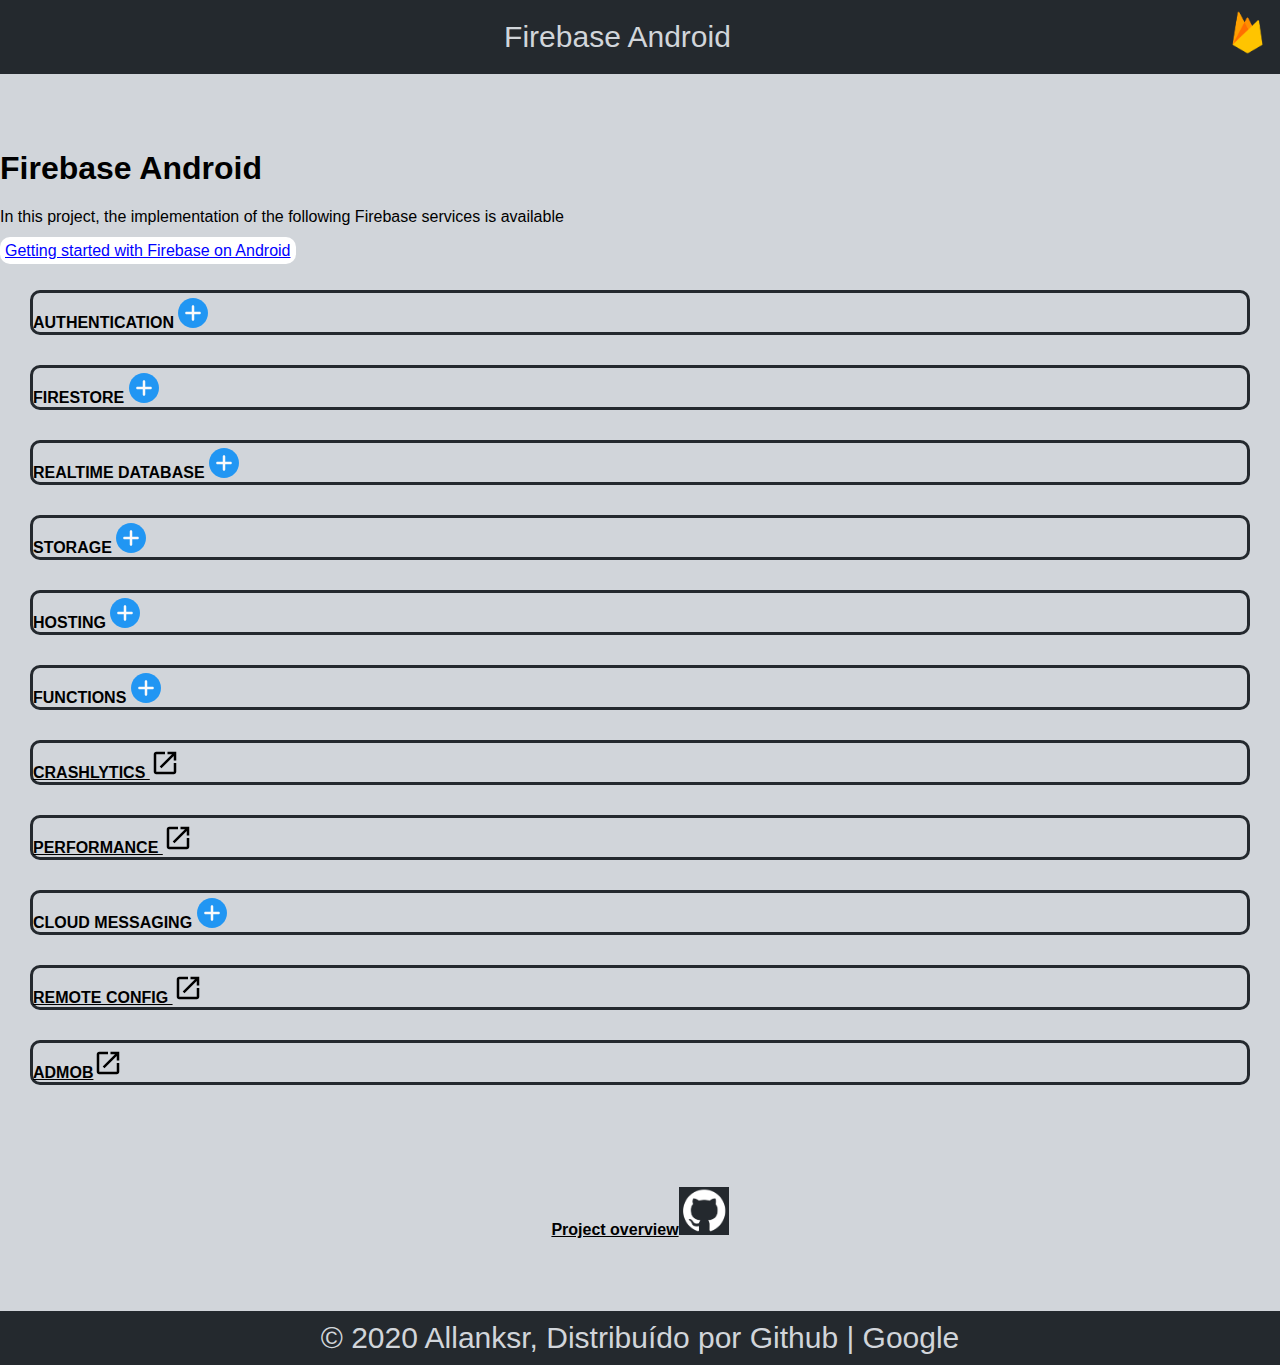
==== commit ef0805a6: "Update index.html" ====
--- a/index.html
+++ b/index.html
@@ -6,6 +6,18 @@
 <script src="https://cdnjs.cloudflare.com/ajax/libs/bodymovin/5.7.3/lottie.min.js"></script>
 <link href="https://getbootstrap.com/docs/4.0/dist/css/bootstrap.css" rel="stylesheet"></link>
 <link href="css/style.css" rel="stylesheet"></link>
+
+<meta content='#24292e' name='theme-color'/>
+<meta content='Allan Ribas Desenvolvedor' property='og:title'/>
+<meta content='Crie já seu portofólio na web📱' name='description'/>
+<meta content='android, aplicativo, playstore, loja, negócio, publicar, criar aplicativo, aplicativo barato, aplicativo profissional, aplicativo de loja, aplicativo de mercado, aplicativo de empresa, aplicativo pequeno, aplicativo android, aplicativo na loja' name='keywords'/>
+<meta content='https://www.allanksr.com/' property='og:url'/>
+<meta content='Allan Ribas Desenvolvedor' property='og:site_name'/>
+<meta content='text/html; charset=UTF-8' http-equiv='Content-Type'/>
+<link href='https://www.allanksr.com/' rel='canonical'/>
+<link href='https://lh3.googleusercontent.com/-cCdW6Kno3YM/Xt2q-XPOgYI/AAAAAAAAOGU/PDwNPi0eMqMm_rzjZ5HbtXrsCIwQ0HhGgCLcBGAsYHQ/allan.png' rel='icon' type='image/x-icon'/>
+<meta content='https://lh3.googleusercontent.com/-cCdW6Kno3YM/Xt2q-XPOgYI/AAAAAAAAOGU/PDwNPi0eMqMm_rzjZ5HbtXrsCIwQ0HhGgCLcBGAsYHQ/allan.png' property='og:image'/>
+<title>Android Firebase Implementation</title>
 
 </head>
 <body>
@@ -21,7 +33,7 @@
 			   </div>
 				  <div id="menu_container_action" class="menu_container">
 				  <a href="https://github.com/Allanksr" target="_blank"><img alt="github icon" src="img/icons/git_hub.PNG" width="60px" /></a>
-				  <a href="https://console.firebase.google.com/" target="_blank"><img alt="developer image" src="img/icons/firebase_28dp.PNG" width="60px" /></a>
+				  <a href="https://console.firebase.google.com/" target="_blank"><img alt="developer image" src="img/icons/firebase_28dp.png" width="60px" /></a>
 				  </div>
 			   </div>
 		</div>
@@ -508,7 +520,7 @@
 				<strong>
 				 <p><a style="background-color: white; padding:5px; border-radius:10px; color:blue;" href="https://firebase.google.com/docs/hosting/quickstart" target="_blank">Hosting quickstart</a></p>	
 				  <p>We can use hosting for several purposes. In this case, we will use hosting and functions to create an end point API.</p>
-				  <p>Download the <a style="background-color: white; padding:5px; border-radius:10px; color:green;" href="https://console.firebase.google.com/u/0/" target="_blank">hosting-android</a> folder and follow the steps</p>					  
+				  <p>Download the <a style="background-color: white; padding:5px; border-radius:10px; color:green;" href="https://github.com/Allanksr/FirebaseApi/tree/main/hosting-android" target="_blank">hosting-android</a> folder and follow the steps</p>					  
 				  <p>In this step we will use nodeJS to create our API end point</p>
 				   <p>Download and install NodeJS</p>
 				  <p><a style="background-color: white; padding:5px; border-radius:10px; color:blue;" href="https://nodejs.org/en/download/" target="_blank">NodeJS for windows</a></p>	
@@ -551,7 +563,7 @@
 				 <p><span style="background-color: rgba(0,0,0,0.1); padding:5px; border-radius:10px;">A simple call that will return the current date</span></p>
 				 <p><span style="background-color: rgba(0,0,0,0.1); padding:5px; border-radius:10px;">An advanced call, where we will pass data to the function to execute a currency conversion API</span></p>
 				
-				<p>Download the <a style="background-color: white; padding:5px; border-radius:10px; color:green;" href="https://console.firebase.google.com/u/0/" target="_blank">functions-android</a> folder and follow the steps</p>					  
+				<p>Download the <a style="background-color: white; padding:5px; border-radius:10px; color:green;" href="https://github.com/Allanksr/FirebaseApi/tree/main/functions-android" target="_blank">functions-android</a> folder and follow the steps</p>					  
 				  <p>In this step we will use nodeJS to create a function end point</p>
 				   <p>Download and install NodeJS</p>
 				  <p><a style="background-color: white; padding:5px; border-radius:10px; color:blue;" href="https://nodejs.org/en/download/" target="_blank">NodeJS for windows</a></p>	
@@ -591,7 +603,7 @@
 						<strong>
 						<p><a style="background-color: white; padding:5px; border-radius:10px; color:blue;" href="https://firebase.google.com/docs/cloud-messaging/android/first-message" target="_blank">Cloud Messaging quickstart</a></p>	                    
                         <p>To use Firebase Cloud Messaging, we will again rely on Cloud Functions.</p>
-						<p>Download the <a style="background-color: white; padding:5px; border-radius:10px; color:green;" href="https://console.firebase.google.com/u/0/" target="_blank">cloud_message-android</a> folder and follow the steps</p>	
+						<p>Download the <a style="background-color: white; padding:5px; border-radius:10px; color:green;" href="https://github.com/Allanksr/FirebaseApi/tree/main/cloud_message-android" target="_blank">cloud_message-android</a> folder and follow the steps</p>	
 						 <p>We will need firebase-admin to send notifications using Firebase Functions, for that we will need the credentials of one of a service account linked to the chosen project.</p>
 						 <p>To obtain a credential linked to a project, follow the steps.</p>
 						 <p>In the Firebase console choose the project, then Project overview, project settings, service accounts, click on Google Cloud Platform service accounts.</p>
@@ -618,7 +630,14 @@
 				  <a style="color:black;" href="https://firebase.google.com/docs/admob/android/quick-start" target="_blank">ADMOB<img alt="link" src="img/icons/link.svg" width="30px" /></a>
 				  
 				  </strong>
-				</div>
+				</div><br /><br /><br /><br />
+				
+				<div align="center">
+				  <strong>
+				  <a style="color:black;" href="https://firebase.google.com/docs/admob/android/quick-start" target="_blank">Project overview<img alt="link" src="img/icons/git_hub.PNG" width="50px" /></a>
+				  
+				  </strong>
+				</div><br /><br /><br /><br />
 			 
    </div>
 
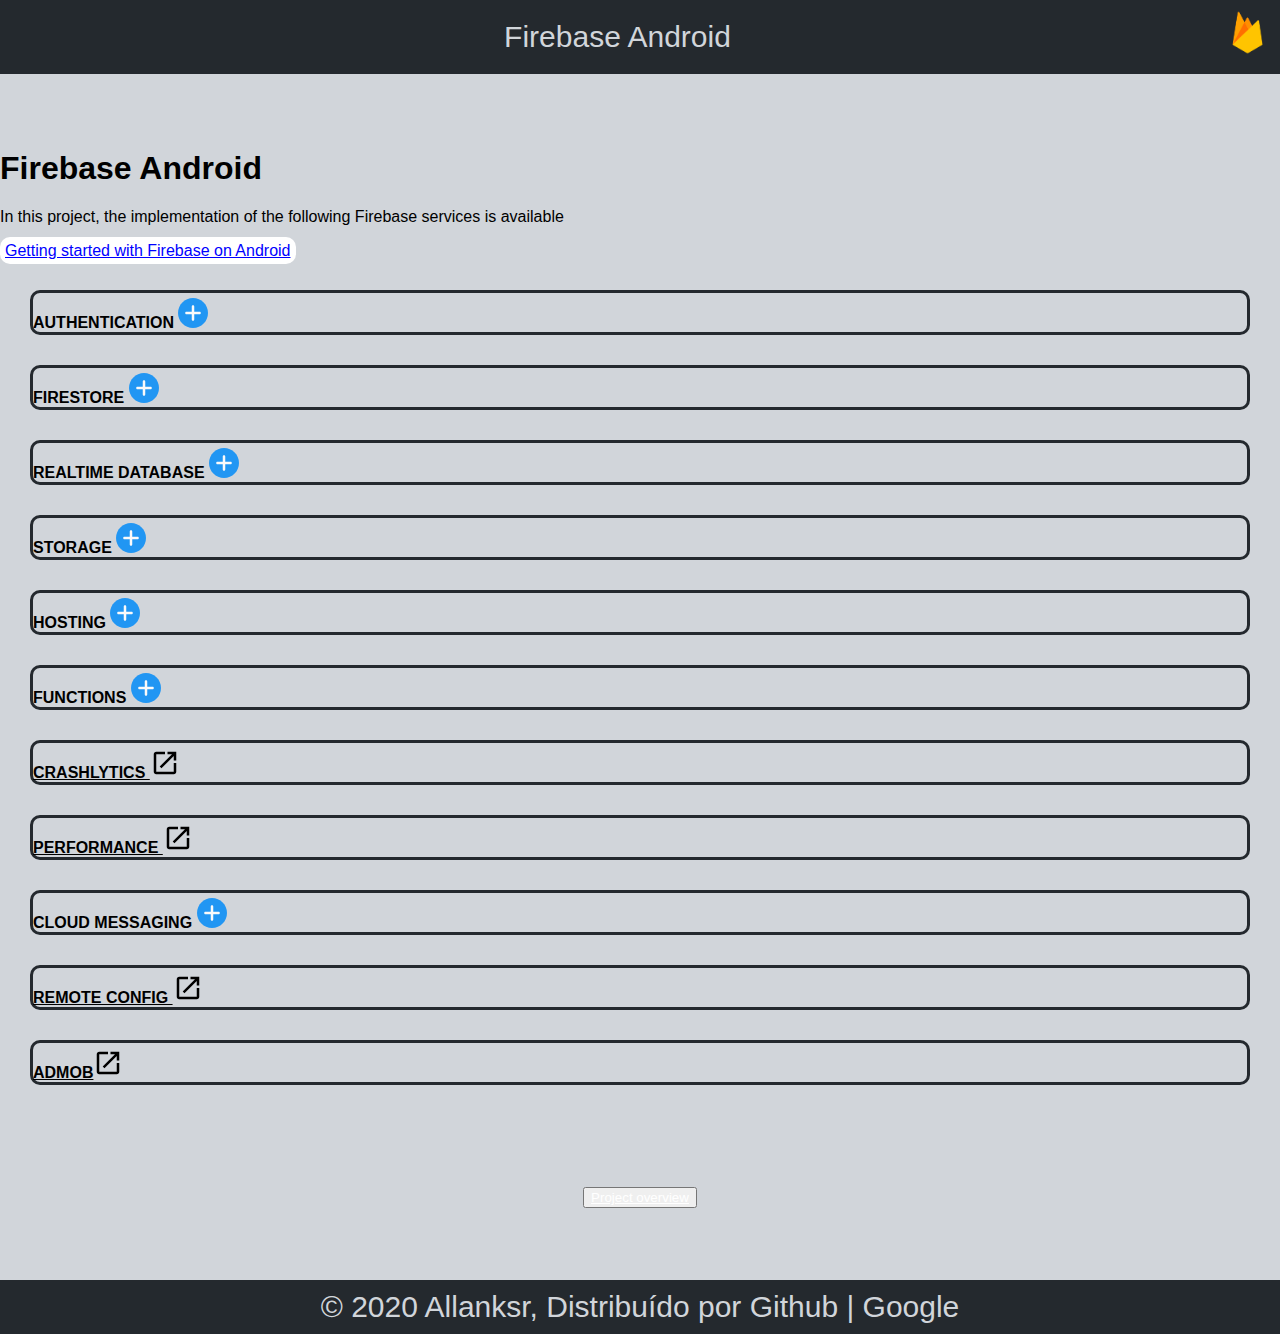
==== commit 4ef37144: "Update index.html" ====
--- a/index.html
+++ b/index.html
@@ -632,10 +632,11 @@
 				  </strong>
 				</div><br /><br /><br /><br />
 				
-				<div align="center">
+				<div title="view project" align="center">
 				  <strong>
-				  <a style="color:black;" href="https://firebase.google.com/docs/admob/android/quick-start" target="_blank">Project overview<img alt="link" src="img/icons/git_hub.PNG" width="50px" /></a>
-				  
+				   <button class="btn btn-outline-primary" id="make_transaction" title="Firebase Android">
+					<a href="https://github.com/Allanksr/FirebaseApi/tree/main/Firebase_android" target="_blank">Project overview<br /></a>
+					</button>
 				  </strong>
 				</div><br /><br /><br /><br />
 			 
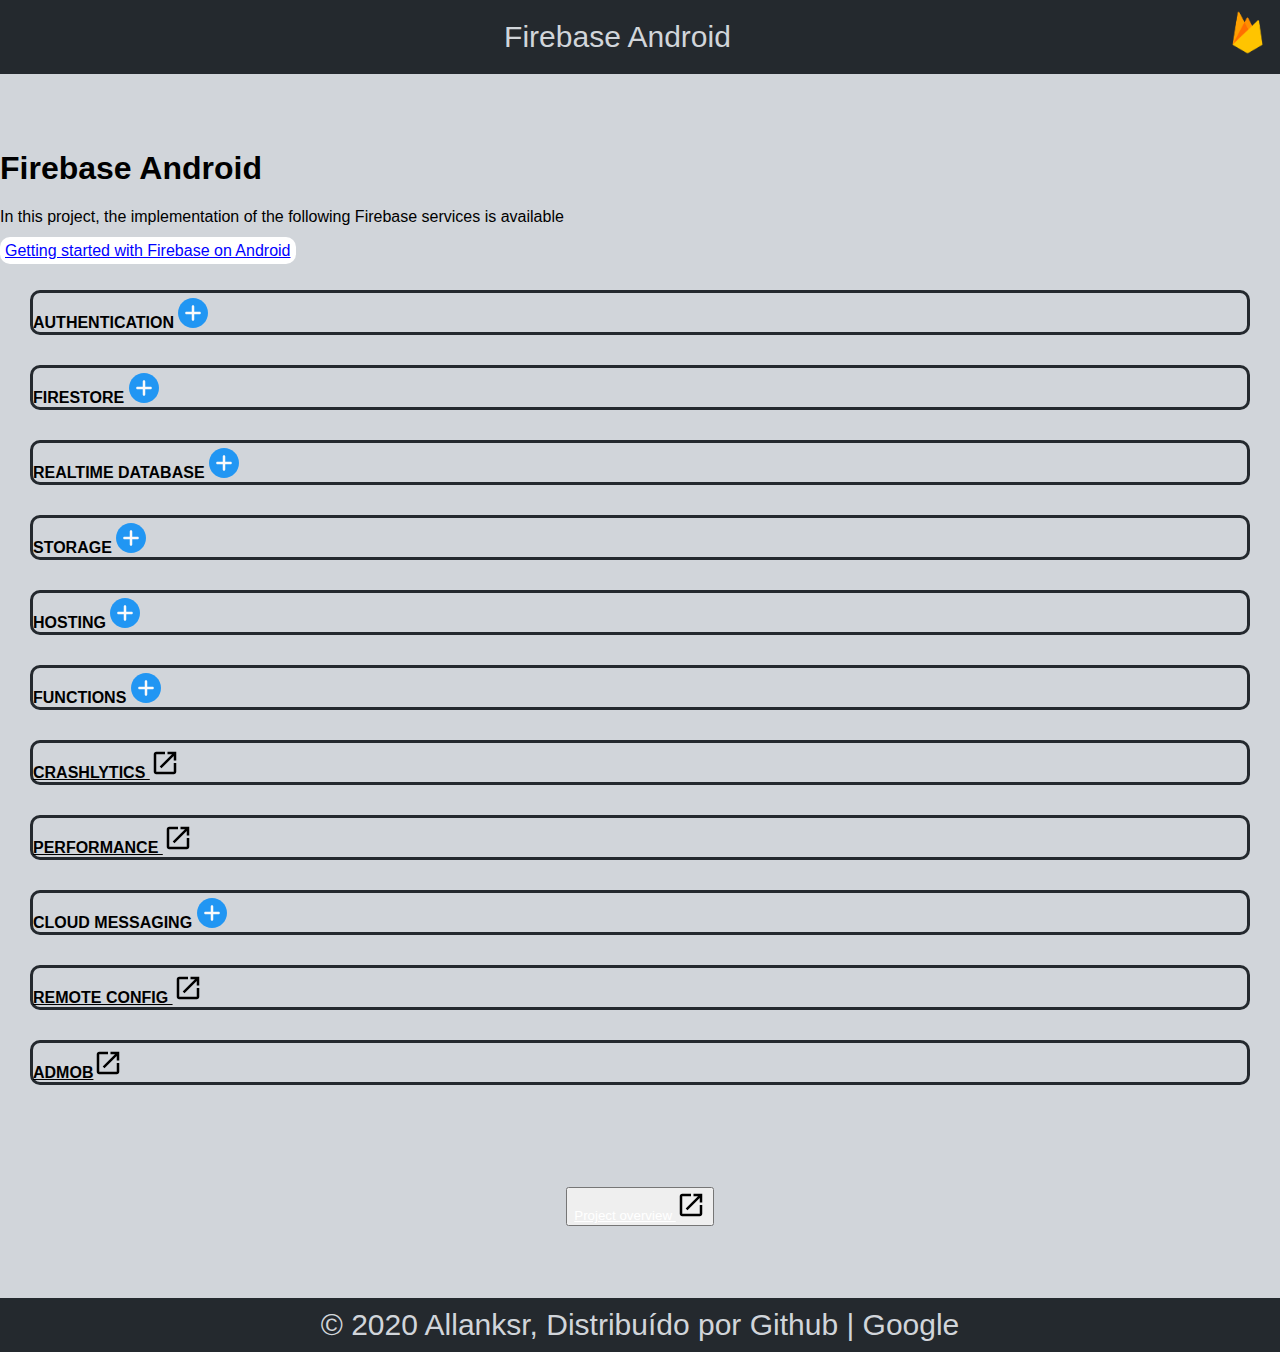
==== commit 87803be0: "Update index.html" ====
--- a/index.html
+++ b/index.html
@@ -634,8 +634,8 @@
 				
 				<div title="view project" align="center">
 				  <strong>
-				   <button class="btn btn-outline-primary" id="make_transaction" title="Firebase Android">
-					<a href="https://github.com/Allanksr/FirebaseApi/tree/main/Firebase_android" target="_blank">Project overview<br /></a>
+				   <button class="btn btn-success" id="make_transaction" title="view project">
+					<a href="https://github.com/Allanksr/FirebaseApi/tree/main/Firebase_android" target="_blank">Project overview  <img alt="link" src="img/icons/link.svg" width="30px" /><br /></a>
 					</button>
 				  </strong>
 				</div><br /><br /><br /><br />
